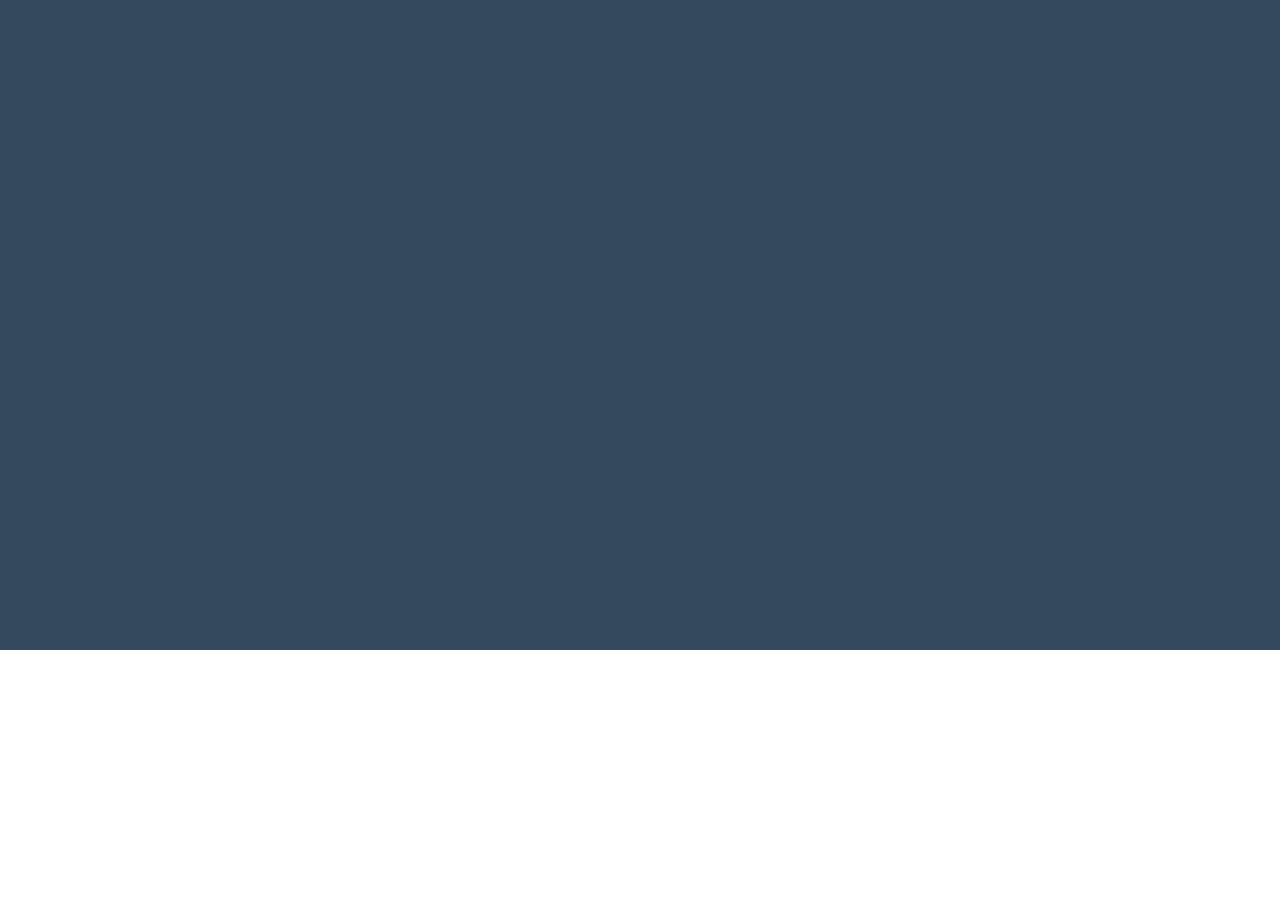
==== index.html @ 39b42881 "started header" ====
<!DOCTYPE html>
<html lang="en" ng-app="portfolioApp" ng-controller="appController">
  <head>
    <meta charset="utf-8">
    <base href="/">
    <title>Mike Christensen | Full Stack Developer</title>
    <meta name="description" content="Mike Christensen's developer portfolio.">
    <meta name="viewport" content="width=device-width, initial-scale=1">
    <!-- Open Graph tags (for e.g. proper display when link shared on Facebook) -->
    <meta name="og:type" property="og:type" content="website" />
    <!--<meta name="og:image" property="og:image" content="/images/logo-dark.png" />-->
    <meta name="og:title" property="og:title" content="Mike Christensen | Full Stack Developer" />
    <meta name="og:description" property="og:description" content="Mike Christensen's developer portfolio." />
    <meta name="og:url" property="og:url" content="https://MikeC1995.github.io"/>

    <!-- Styles -->
    <link rel="stylesheet" href="/assets/styles/app.css">
  </head>

  <body>
    <div header></div>

    <div id="content">
      <div class="section" id="mainSection" ng-controller="mainController" ng-include="'/app/components/main/mainView.html'"></div>
    </div>

    <div footer></div>

    <!-- Dependencies -->
    <script src="/dependencies/angular.min.js"></script>
    <script src="/dependencies/angular-route.min.js"></script>

    <!-- Scripts -->
    <script src="/app/app.js"></script>
    <script src="/app/appController.js"></script>
    <script src="/app/components/main/mainController.js"></script>

    <script src="/app/partials/header/headerDirective.js"></script>
    <script src="/app/partials/header/headerController.js"></script>
  </body>
</html>
---- assets/styles/app.css ----
/* Colours */
@font-face {
  font-family: 'Roboto';
  font-style: normal;
  font-weight: 300;
  src: url('/assets/fonts/Roboto-Light.woff') format('woff'), url('/assets/fonts/Roboto-Light.ttf') format('ttf');
}
@font-face {
  font-family: 'Roboto';
  font-style: normal;
  font-weight: 400;
  src: url('/assets/fonts/Roboto-Regular.woff') format('woff'), url('/assets/fonts/Roboto-Regular.ttf') format('ttf');
}
@font-face {
  font-family: 'Roboto';
  font-style: normal;
  font-weight: 700;
  src: url('/assets/fonts/Roboto-Bold.woff') format('woff'), url('/assets/fonts/Roboto-Bold.ttf') format('ttf');
}
/* General styles */
html,
body {
  width: 100%;
  height: 100%;
  padding: 0;
  margin: 0;
  font-family: "Roboto", sans-serif;
}
a {
  text-decoration: none;
}
/* Content styles */
#content {
  width: 100%;
  height: 100%;
}
.title {
  font-weight: 700;
  font-size: 80px;
}
.subtitle {
  font-size: 20px;
}
/* Section styles */
.section {
  width: 100%;
  padding: 100px 0 100px 0;
}
#mainSection {
  height: 50%;
  background-color: #34495e;
  color: #eeeeee;
  text-align: center;
}
#mainSection .subtitle {
  margin-top: 5px;
  letter-spacing: 10px;
}
#header {
  display: table;
  white-space: nowrap;
  background-color: #34495e;
  color: #eeeeee;
  width: 100%;
  height: 50px;
}
#header div {
  display: table-cell;
  white-space: normal;
  vertical-align: middle;
}
#header #left {
  height: 100%;
  width: 50%;
}
#header #left #networks {
  width: 100%;
  height: 50%;
  padding-left: 20px;
}
#header #left #networks img {
  height: 20px;
  width: auto;
  padding-right: 20px;
}
#header #right {
  height: 100%;
  width: 50%;
}
#header #right #nav-links {
  float: right;
  height: 50%;
  padding-right: 50px;
}
#header #right #nav-links span {
  font-size: 20px;
  height: 50%;
  width: 50%;
  padding-left: 100px;
}
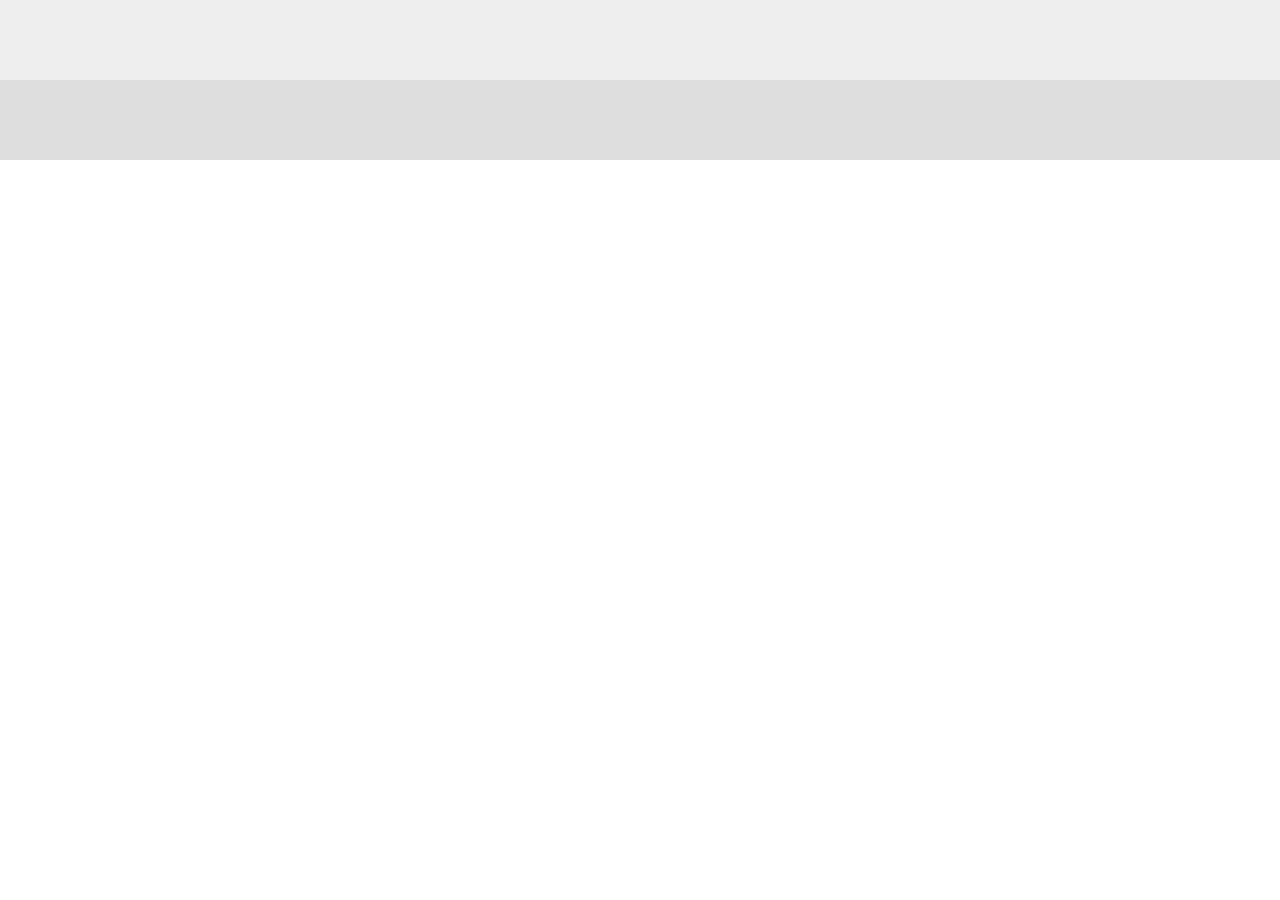
==== commit e4795cea: "basic projects section" ====
--- a/index.html
+++ b/index.html
@@ -21,7 +21,8 @@
     <div header></div>
 
     <div id="content">
-      <div class="section" id="mainSection" ng-controller="mainController" ng-include="'/app/components/main/mainView.html'"></div>
+      <div class="section" id="skills-section" ng-controller="skillsController" ng-include="'/app/components/skills/skillsView.html'"></div>
+      <div class="section" id="projects-section" ng-controller="projectsController" ng-include="'/app/components/projects/projectsView.html'"></div>
     </div>
 
     <div footer></div>
@@ -29,13 +30,17 @@
     <!-- Dependencies -->
     <script src="/dependencies/angular.min.js"></script>
     <script src="/dependencies/angular-route.min.js"></script>
+    <script src="/dependencies/boids-canvas.js"></script>
 
     <!-- Scripts -->
     <script src="/app/app.js"></script>
     <script src="/app/appController.js"></script>
-    <script src="/app/components/main/mainController.js"></script>
+    <script src="/app/components/skills/skillsController.js"></script>
+    <script src="/app/components/projects/projectsController.js"></script>
 
     <script src="/app/partials/header/headerDirective.js"></script>
     <script src="/app/partials/header/headerController.js"></script>
+
+    <script src="/app/partials/boidsDirective.js"></script>
   </body>
 </html>
--- a/assets/styles/app.css
+++ b/assets/styles/app.css
@@ -44,57 +44,147 @@
 /* Section styles */
 .section {
   width: 100%;
-  padding: 100px 0 100px 0;
+  padding: 40px 0 40px 0;
 }
-#mainSection {
-  height: 50%;
-  background-color: #34495e;
-  color: #eeeeee;
+.section-title {
+  font-size: 30px;
+  font-weight: 200;
   text-align: center;
+  letter-spacing: 1px;
+  padding: 20px 0;
 }
-#mainSection .subtitle {
-  margin-top: 5px;
-  letter-spacing: 10px;
+#skills-section {
+  background-color: #eeeeee;
+}
+#skills-section .iconList {
+  text-align: center;
+  padding: 40px 0;
+}
+#skills-section .iconList .skill {
+  display: inline-block;
+  width: 100px;
+  height: auto;
+  padding: 0 30px;
+}
+#skills-section .iconList .skill img {
+  padding-bottom: 10px;
+}
+#skills-section .iconList .skill span {
+  font-weight: 200;
+  font-size: 16px;
+}
+#projects-section {
+  background-color: #dddddd;
+}
+#projects-section .projectList {
+  text-align: center;
+  padding: 40px 0;
+}
+#projects-section .projectList .project {
+  position: relative;
+  display: inline-block;
+  width: 300px;
+  height: 300px;
+  border-radius: 50%;
+  overflow: hidden;
+  margin: 0 60px;
+}
+#projects-section .projectList .project .description-overlay {
+  position: absolute;
+  display: table;
+  width: 100%;
+  height: 100%;
+  background-color: #000;
+  color: #fff;
+  letter-spacing: 3px;
+  text-transform: uppercase;
+  text-align: center;
+  opacity: 0;
+}
+#projects-section .projectList .project .description-overlay:hover {
+  opacity: 0.8;
+  cursor: hand;
+  cursor: pointer;
+}
+#projects-section .projectList .project .description-overlay span {
+  display: table-cell;
+  vertical-align: middle;
+  font-size: 18px;
+  font-weight: 300;
+}
+#projects-section .projectList .project img {
+  height: 100%;
+  width: auto;
 }
 #header {
-  display: table;
-  white-space: nowrap;
+  width: 100%;
+  color: #eeeeee;
   background-color: #34495e;
-  color: #eeeeee;
+}
+#header.big-header {
+  height: 600px;
+}
+#header:not(.big-header) {
+  height: 90px;
+}
+#header #navigation {
+  position: absolute;
   width: 100%;
-  height: 50px;
+  padding: 20px 50px;
+  box-sizing: border-box;
+  z-index: 1001;
 }
-#header div {
-  display: table-cell;
-  white-space: normal;
+#header #social-networks {
+  float: left;
+  margin-top: 5px;
+}
+#header #social-networks img {
+  height: 25px;
+  padding-right: 40px;
+}
+#header #nav-links {
+  float: right;
+  list-style-type: none;
+  text-transform: uppercase;
+  font-size: 16px;
+  letter-spacing: 1px;
+}
+#header #nav-links li {
+  display: inline-block;
+  margin-left: 20px;
+}
+#header #nav-links li a {
+  padding: 10px;
+  color: #fff;
+}
+#header #strapline {
+  pointer-events: none;
+  position: absolute;
+  height: 100%;
+  width: 100%;
+  text-align: center;
+  z-index: 1000;
+}
+#header #strapline:before {
+  content: '';
+  display: inline-block;
+  height: 100%;
   vertical-align: middle;
 }
-#header #left {
-  height: 100%;
-  width: 50%;
+#header #strapline-content {
+  display: inline-block;
+  vertical-align: middle;
+  width: 80%;
 }
-#header #left #networks {
-  width: 100%;
-  height: 50%;
-  padding-left: 20px;
+#header #strap-top {
+  font-size: 60px;
+  letter-spacing: 2px;
+  font-weight: 700;
+  margin-bottom: 10px;
 }
-#header #left #networks img {
-  height: 20px;
-  width: auto;
-  padding-right: 20px;
+#header #strap-centre {
+  font-size: 20px;
+  font-weight: 500;
+  letter-spacing: 10px;
+  line-height: 38px;
 }
-#header #right {
-  height: 100%;
-  width: 50%;
-}
-#header #right #nav-links {
-  float: right;
-  height: 50%;
-  padding-right: 50px;
-}
-#header #right #nav-links span {
-  font-size: 20px;
-  height: 50%;
-  width: 50%;
-  padding-left: 100px;
-}
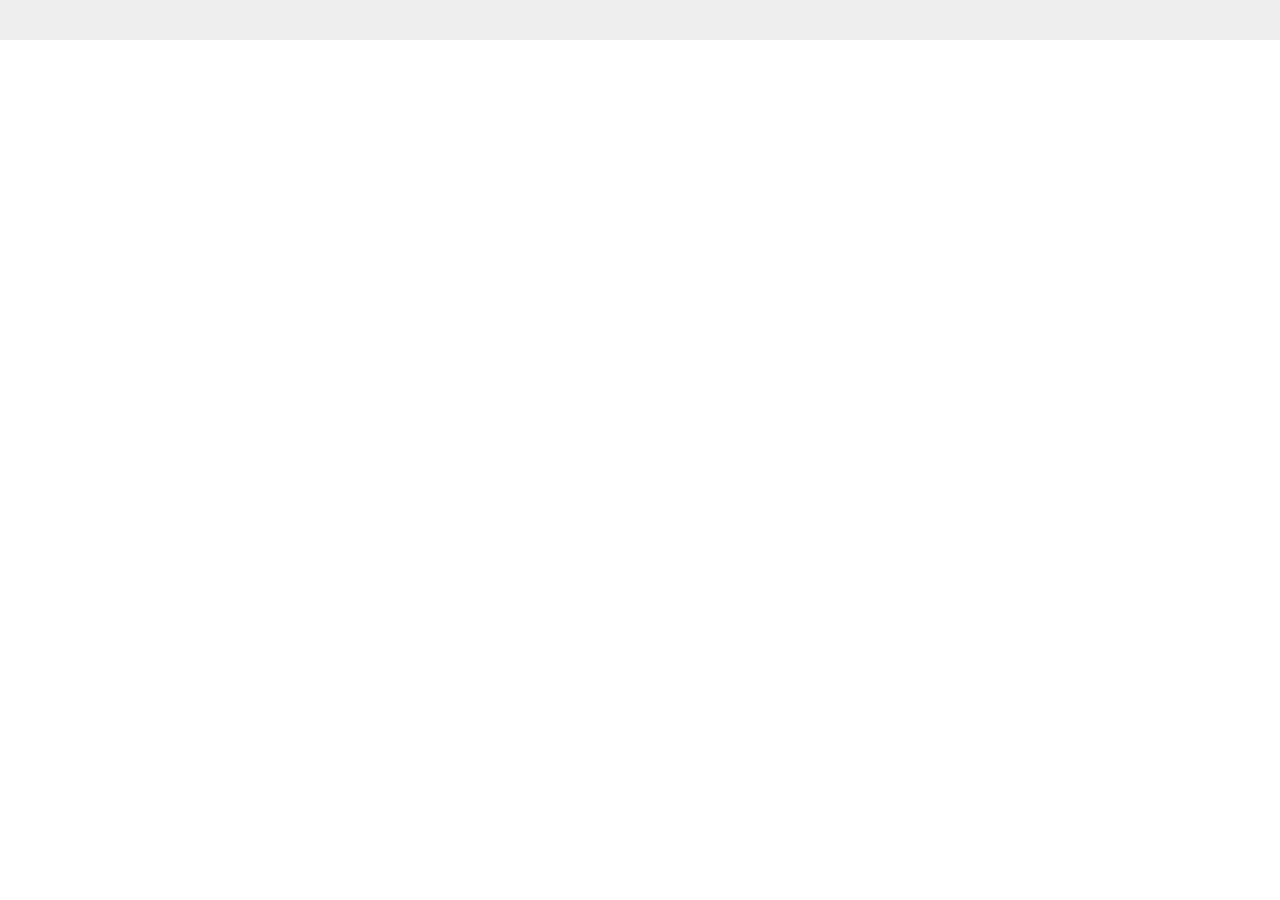
==== commit 72f42380: "can open and close project description" ====
--- a/index.html
+++ b/index.html
@@ -18,16 +18,25 @@
   </head>
 
   <body>
+    <!-- TODO:: make this just contain an ngview, and use angular routing! See CSS website.
+         Then, submit form can route to /thanks and display the corresponding view! -->
+
     <div header></div>
 
-    <div id="content">
+    <div id="content" ng-controller="autoScrollController">
       <div class="section" id="skills-section" ng-controller="skillsController" ng-include="'/app/components/skills/skillsView.html'"></div>
-      <div class="section" id="projects-section" ng-controller="projectsController" ng-include="'/app/components/projects/projectsView.html'"></div>
+      <div class="section" id="projects-section" ng-controller="projectsController">
+        <div id="project-selection" ng-show="!currentProject.isOpen" ng-include="'/app/components/projects/projectsView.html'"></div>
+        <div id="project-detail" class="clearfix" ng-show="currentProject.isOpen" ng-include="'/app/components/projects/projectDetailsView.html'"></div>
+      </div>
+      <div class="section" id="contact-section" ng-controller="contactController" ng-show="path != '/thanks'" ng-include="'/app/components/contact/contactView.html'"></div>
+      <div class="section" id="thanks-section" ng-controller="contactController" ng-show="path == '/thanks'" ng-include="'/app/components/contact/thanksView.html'"></div>
     </div>
 
     <div footer></div>
 
     <!-- Dependencies -->
+    <script src="/dependencies/jquery-2.1.1.min.js"></script>
     <script src="/dependencies/angular.min.js"></script>
     <script src="/dependencies/angular-route.min.js"></script>
     <script src="/dependencies/boids-canvas.js"></script>
@@ -37,10 +46,13 @@
     <script src="/app/appController.js"></script>
     <script src="/app/components/skills/skillsController.js"></script>
     <script src="/app/components/projects/projectsController.js"></script>
+    <script src="/app/components/contact/contactController.js"></script>
+    <script src="/app/partials/autoScrollController.js"></script>
 
     <script src="/app/partials/header/headerDirective.js"></script>
     <script src="/app/partials/header/headerController.js"></script>
 
     <script src="/app/partials/boidsDirective.js"></script>
+    <script src="/app/partials/scrollDirective.js"></script>
   </body>
 </html>
--- a/assets/styles/app.css
+++ b/assets/styles/app.css
@@ -41,16 +41,30 @@
 .subtitle {
   font-size: 20px;
 }
+.clearfix:after {
+  visibility: hidden;
+  display: block;
+  font-size: 0;
+  content: " ";
+  clear: both;
+  height: 0;
+}
 /* Section styles */
 .section {
   width: 100%;
-  padding: 40px 0 40px 0;
 }
 .section-title {
   font-size: 30px;
   font-weight: 200;
   text-align: center;
   letter-spacing: 1px;
+  padding: 60px 0 20px 0;
+}
+.section-text {
+  font-size: 18px;
+  font-weight: 200;
+  text-align: center;
+  letter-spacing: 1px;
   padding: 20px 0;
 }
 #skills-section {
@@ -75,64 +89,65 @@
 }
 #projects-section {
   background-color: #dddddd;
-}
-#projects-section .projectList {
-  text-align: center;
-  padding: 40px 0;
-}
-#projects-section .projectList .project {
-  position: relative;
-  display: inline-block;
-  width: 300px;
-  height: 300px;
-  border-radius: 50%;
-  overflow: hidden;
-  margin: 0 60px;
-}
-#projects-section .projectList .project .description-overlay {
-  position: absolute;
-  display: table;
-  width: 100%;
-  height: 100%;
-  background-color: #000;
+  padding: 0;
+}
+#contact-section {
+  background-color: #eeeeee;
+  padding-bottom: 40px;
+}
+#contact-section .section-title {
+  font-weight: 400;
+}
+#contact-section input,
+#contact-section textarea {
+  display: block;
+  width: 40%;
+  min-width: 600px;
+  font-family: inherit;
+  font-size: 18px;
+  font-weight: 200;
+  margin-left: auto;
+  margin-right: auto;
+  padding-top: 20px;
+  padding-bottom: 20px;
+}
+#contact-section input:not([type="submit"]),
+#contact-section textarea {
+  margin-top: 10px;
+  margin-bottom: 10px;
+  padding-left: 20px;
+}
+#contact-section input[type="submit"] {
+  text-transform: uppercase;
+  background-color: inherit;
+  border: 2px solid #34495e;
+  color: #34495e;
+  font-size: 22px;
+  letter-spacing: 2px;
+}
+#contact-section input[type="submit"]:hover {
+  background-color: #34495e;
   color: #fff;
-  letter-spacing: 3px;
-  text-transform: uppercase;
-  text-align: center;
-  opacity: 0;
-}
-#projects-section .projectList .project .description-overlay:hover {
-  opacity: 0.8;
   cursor: hand;
   cursor: pointer;
 }
-#projects-section .projectList .project .description-overlay span {
-  display: table-cell;
-  vertical-align: middle;
-  font-size: 18px;
-  font-weight: 300;
-}
-#projects-section .projectList .project img {
-  height: 100%;
-  width: auto;
+#contact-section textarea {
+  resize: vertical;
+  margin-bottom: 30px;
 }
 #header {
   width: 100%;
+  height: 600px;
   color: #eeeeee;
   background-color: #34495e;
 }
-#header.big-header {
-  height: 600px;
-}
-#header:not(.big-header) {
-  height: 90px;
-}
 #header #navigation {
-  position: absolute;
+  position: fixed;
+  top: 0;
   width: 100%;
   padding: 20px 50px;
   box-sizing: border-box;
-  z-index: 1001;
+  z-index: 500;
 }
 #header #social-networks {
   float: left;
@@ -157,7 +172,7 @@
   padding: 10px;
   color: #fff;
 }
-#header #strapline {
+#header.big-header #strapline {
   pointer-events: none;
   position: absolute;
   height: 100%;
@@ -165,26 +180,141 @@
   text-align: center;
   z-index: 1000;
 }
-#header #strapline:before {
+#header.big-header #strapline:before {
   content: '';
   display: inline-block;
   height: 100%;
   vertical-align: middle;
 }
-#header #strapline-content {
+#header.big-header #strapline-content {
   display: inline-block;
   vertical-align: middle;
   width: 80%;
 }
-#header #strap-top {
+#header.big-header #strap-top {
   font-size: 60px;
   letter-spacing: 2px;
   font-weight: 700;
   margin-bottom: 10px;
 }
-#header #strap-centre {
+#header.big-header #strap-centre {
   font-size: 20px;
   font-weight: 500;
   letter-spacing: 10px;
   line-height: 38px;
 }
+#header:not(.big-header) #strapline-content {
+  display: none;
+}
+#header:not(.big-header) #navigation {
+  background-color: #34495e;
+}
+#header:not(.big-header) canvas {
+  display: none;
+}
+#project-selection {
+  width: 100%;
+}
+#project-selection .projectList {
+  text-align: center;
+  padding: 40px 0;
+}
+#project-selection .projectList .project {
+  position: relative;
+  display: inline-block;
+  width: 300px;
+  height: 300px;
+  border-radius: 50%;
+  overflow: hidden;
+  margin: 10px 60px;
+}
+#project-selection .projectList .project .description-overlay {
+  position: absolute;
+  display: table;
+  width: 100%;
+  height: 100%;
+  background-color: #000;
+  color: #fff;
+  letter-spacing: 3px;
+  text-transform: uppercase;
+  text-align: center;
+  opacity: 0;
+}
+#project-selection .projectList .project .description-overlay:hover {
+  opacity: 0.8;
+  cursor: hand;
+  cursor: pointer;
+}
+#project-selection .projectList .project .description-overlay span {
+  display: table-cell;
+  vertical-align: middle;
+  font-size: 18px;
+  font-weight: 300;
+}
+#project-selection .projectList .project img {
+  height: 100%;
+  width: auto;
+}
+#project-detail {
+  position: fixed;
+  top: 0;
+  left: 0;
+  width: 100%;
+  height: 100%;
+  z-index: 1000;
+}
+#project-detail #project-left {
+  position: relative;
+  float: left;
+  height: 100%;
+  width: 40%;
+  text-align: center;
+  color: #fff;
+  box-sizing: border-box;
+  padding: 0 40px;
+  background: #4CAF50;
+}
+#project-detail #project-left #project-title {
+  font-size: 60px;
+  font-weight: 600;
+  padding: 100px 0;
+}
+#project-detail #project-left #project-description {
+  font-size: 20px;
+  font-weight: 300;
+}
+#project-detail #project-left .button {
+  position: absolute;
+  bottom: 100px;
+  left: calc(50% - 100px);
+  line-height: 50px;
+  font-size: 20px;
+  font-weight: 300;
+  letter-spacing: 2px;
+  border: 2px solid #fff;
+  width: 200px;
+  height: 50px;
+}
+#project-detail #project-left .button:hover {
+  background-color: #fff;
+  color: #4CAF50;
+  cursor: hand;
+  cursor: pointer;
+}
+#project-detail #project-right {
+  position: relative;
+  float: right;
+  height: 100%;
+  width: 60%;
+  box-sizing: border-box;
+  background-color: #dddddd;
+}
+#project-detail #project-right #close-icon {
+  position: absolute;
+  top: 40px;
+  right: 40px;
+  width: 50px;
+  height: auto;
+  cursor: hand;
+  cursor: pointer;
+}
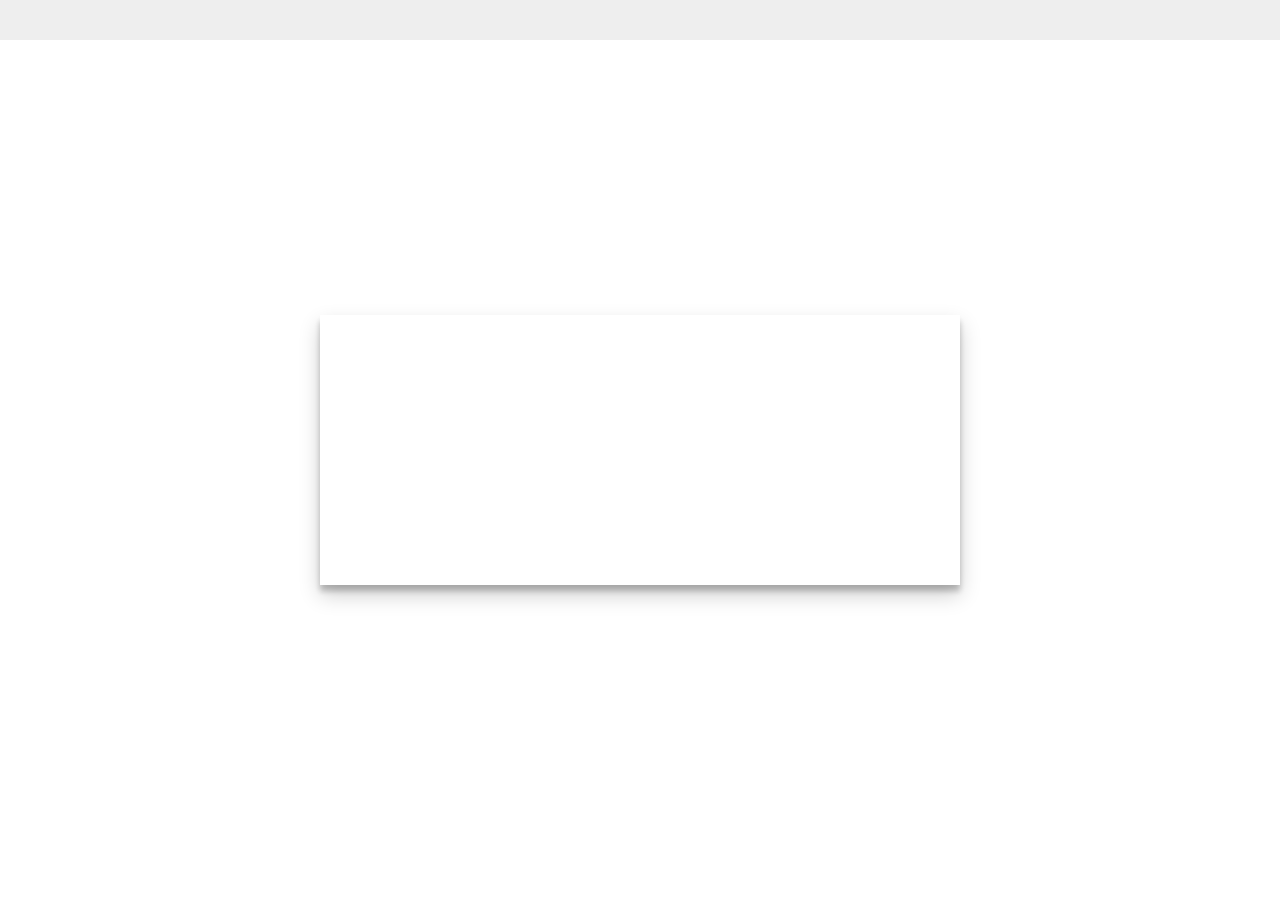
==== commit a8618a45: "added thankyou as popup, nav bar has shadow" ====
--- a/index.html
+++ b/index.html
@@ -23,14 +23,14 @@
 
     <div header></div>
 
-    <div id="content" ng-controller="autoScrollController">
+    <div id="content">
       <div class="section" id="skills-section" ng-controller="skillsController" ng-include="'/app/components/skills/skillsView.html'"></div>
       <div class="section" id="projects-section" ng-controller="projectsController">
         <div id="project-selection" ng-show="!currentProject.isOpen" ng-include="'/app/components/projects/projectsView.html'"></div>
         <div id="project-detail" class="clearfix" ng-show="currentProject.isOpen" ng-include="'/app/components/projects/projectDetailsView.html'"></div>
       </div>
-      <div class="section" id="contact-section" ng-controller="contactController" ng-show="path != '/thanks'" ng-include="'/app/components/contact/contactView.html'"></div>
-      <div class="section" id="thanks-section" ng-controller="contactController" ng-show="path == '/thanks'" ng-include="'/app/components/contact/thanksView.html'"></div>
+      <div class="section" id="contact-section" ng-controller="contactController" ng-show="path() != '/thanks'" ng-include="'/app/components/contact/contactView.html'"></div>
+      <div class="shadow" id="thanks-message" ng-controller="contactController" ng-show="path() == '/thanks'" ng-include="'/app/components/contact/thanksView.html'"></div>
     </div>
 
     <div footer></div>
@@ -39,6 +39,7 @@
     <script src="/dependencies/jquery-2.1.1.min.js"></script>
     <script src="/dependencies/angular.min.js"></script>
     <script src="/dependencies/angular-route.min.js"></script>
+    <script src="/dependencies/angular-sanitize.min.js"></script>
     <script src="/dependencies/boids-canvas.js"></script>
 
     <!-- Scripts -->
@@ -47,12 +48,12 @@
     <script src="/app/components/skills/skillsController.js"></script>
     <script src="/app/components/projects/projectsController.js"></script>
     <script src="/app/components/contact/contactController.js"></script>
-    <script src="/app/partials/autoScrollController.js"></script>
 
     <script src="/app/partials/header/headerDirective.js"></script>
     <script src="/app/partials/header/headerController.js"></script>
 
     <script src="/app/partials/boidsDirective.js"></script>
     <script src="/app/partials/scrollDirective.js"></script>
+    <script src="/app/partials/customHoverColoursDirective.js"></script>
   </body>
 </html>
--- a/assets/styles/app.css
+++ b/assets/styles/app.css
@@ -49,6 +49,9 @@
   clear: both;
   height: 0;
 }
+.shadow {
+  box-shadow: 0 10px 20px rgba(0, 0, 0, 0.19), 0 6px 6px rgba(0, 0, 0, 0.23);
+}
 /* Section styles */
 .section {
   width: 100%;
@@ -135,6 +138,23 @@
   resize: vertical;
   margin-bottom: 30px;
 }
+#thanks-message {
+  position: fixed;
+  top: 35%;
+  left: 25%;
+  bottom: 35%;
+  right: 25%;
+  background-color: #fff;
+}
+#thanks-message a img {
+  position: absolute;
+  right: 15px;
+  top: 15px;
+  width: 15px;
+  height: auto;
+  cursor: pointer;
+  cursor: hand;
+}
 #header {
   width: 100%;
   height: 600px;
@@ -272,32 +292,37 @@
   color: #fff;
   box-sizing: border-box;
   padding: 0 40px;
-  background: #4CAF50;
 }
 #project-detail #project-left #project-title {
   font-size: 60px;
   font-weight: 600;
-  padding: 100px 0;
+  padding: 50px 0 20px 0;
+}
+#project-detail #project-left #project-meta {
+  font-size: 20px;
+  text-transform: uppercase;
+  letter-spacing: 3px;
+  font-weight: 200;
 }
 #project-detail #project-left #project-description {
-  font-size: 20px;
+  padding-top: 40px;
+  font-size: 18px;
   font-weight: 300;
-}
-#project-detail #project-left .button {
-  position: absolute;
-  bottom: 100px;
-  left: calc(50% - 100px);
+  line-height: 200%;
+}
+#project-detail #project-left a #demo-button {
+  height: 50px;
+  width: auto;
   line-height: 50px;
+  margin-top: 40px;
+  padding: 0 15px;
   font-size: 20px;
   font-weight: 300;
   letter-spacing: 2px;
+  text-transform: uppercase;
   border: 2px solid #fff;
-  width: 200px;
-  height: 50px;
-}
-#project-detail #project-left .button:hover {
-  background-color: #fff;
-  color: #4CAF50;
+}
+#project-detail #project-left #demo-button:hover {
   cursor: hand;
   cursor: pointer;
 }
@@ -306,6 +331,7 @@
   float: right;
   height: 100%;
   width: 60%;
+  text-align: center;
   box-sizing: border-box;
   background-color: #dddddd;
 }
@@ -317,4 +343,15 @@
   height: auto;
   cursor: hand;
   cursor: pointer;
-}
+  z-index: 1001;
+}
+#project-detail #project-right #project-graphic {
+  width: 80%;
+  height: auto;
+  position: absolute;
+  margin: auto;
+  top: 0;
+  left: 0;
+  right: 0;
+  bottom: 0;
+}
